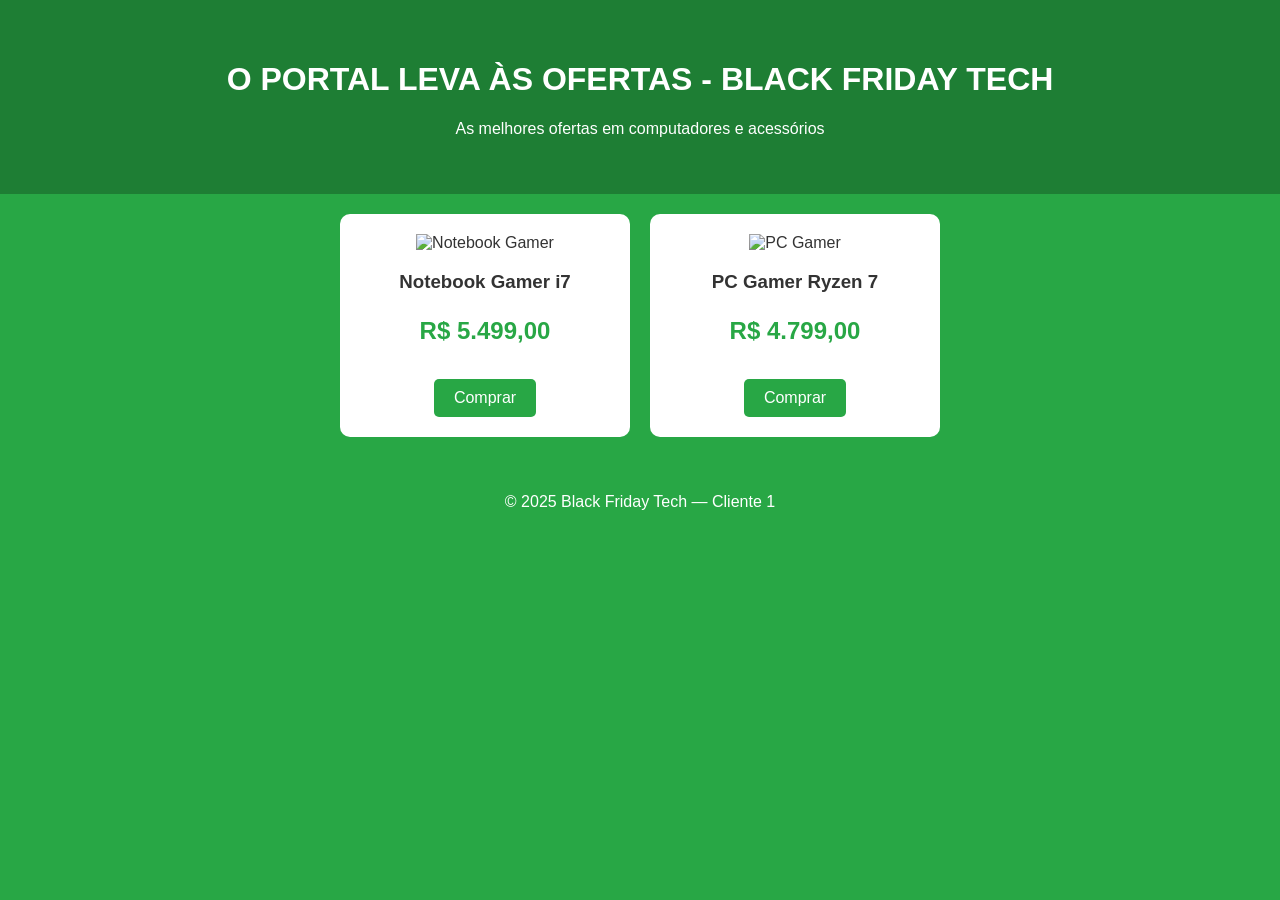
==== ASA-Projeto_final-proxy_cliente1/isp/clientes/cliente1/portal/index.html @ 96c9d320 "Add files via upload" ====
<!DOCTYPE html>
<html lang="pt-BR">
<head>
    <meta charset="UTF-8">
    <meta name="viewport" content="width=device-width, initial-scale=1.0">
    <title>PORTAL CLIENTE 1</title>
    <style>
        /* Estilos rápidos direto no HTML */
        body {
            background-color: #28a745; /* VERDE que você pediu */
            color: white;
            font-family: Arial, sans-serif;
            margin: 0;
            padding: 0;
        }
        header {
            background-color: #1e7e34; /* Verde mais escuro para o topo */
            padding: 40px;
            text-align: center;
        }
        .container {
            max-width: 1200px;
            margin: 20px auto;
            display: flex;
            flex-wrap: wrap;
            justify-content: center;
            gap: 20px;
        }
        .product-card {
            background-color: white;
            color: #333;
            padding: 20px;
            border-radius: 10px;
            width: 250px;
            text-align: center;
        }
        .product-card img {
            width: 100%;
            height: 150px;
            object-fit: contain;
        }
        .price {
            color: #28a745;
            font-size: 1.5rem;
            font-weight: bold;
        }
        .buy-btn {
            display: inline-block;
            background-color: #28a745;
            color: white;
            padding: 10px 20px;
            text-decoration: none;
            border-radius: 5px;
            margin-top: 10px;
        }
    </style>
</head>
<body>

<header>
    <h1>O PORTAL LEVA ÀS OFERTAS - BLACK FRIDAY TECH</h1>
    <p>As melhores ofertas em computadores e acessórios</p>
</header>

<main class="container">
    <div class="product-card">
        <img src="assets/images/notebookgamer.jpg" alt="Notebook Gamer">
        <h3>Notebook Gamer i7</h3>
        <p class="price">R$ 5.499,00</p>
        <a href="#" class="buy-btn">Comprar</a>
    </div>

    <div class="product-card">
        <img src="assets/images/pc-gamer.png" alt="PC Gamer">
        <h3>PC Gamer Ryzen 7</h3>
        <p class="price">R$ 4.799,00</p>
        <a href="#" class="buy-btn">Comprar</a>
    </div>
</main>

<footer style="text-align: center; padding: 20px;">
    <p>© 2025 Black Friday Tech — Cliente 1</p>
</footer>

</body>
</html>
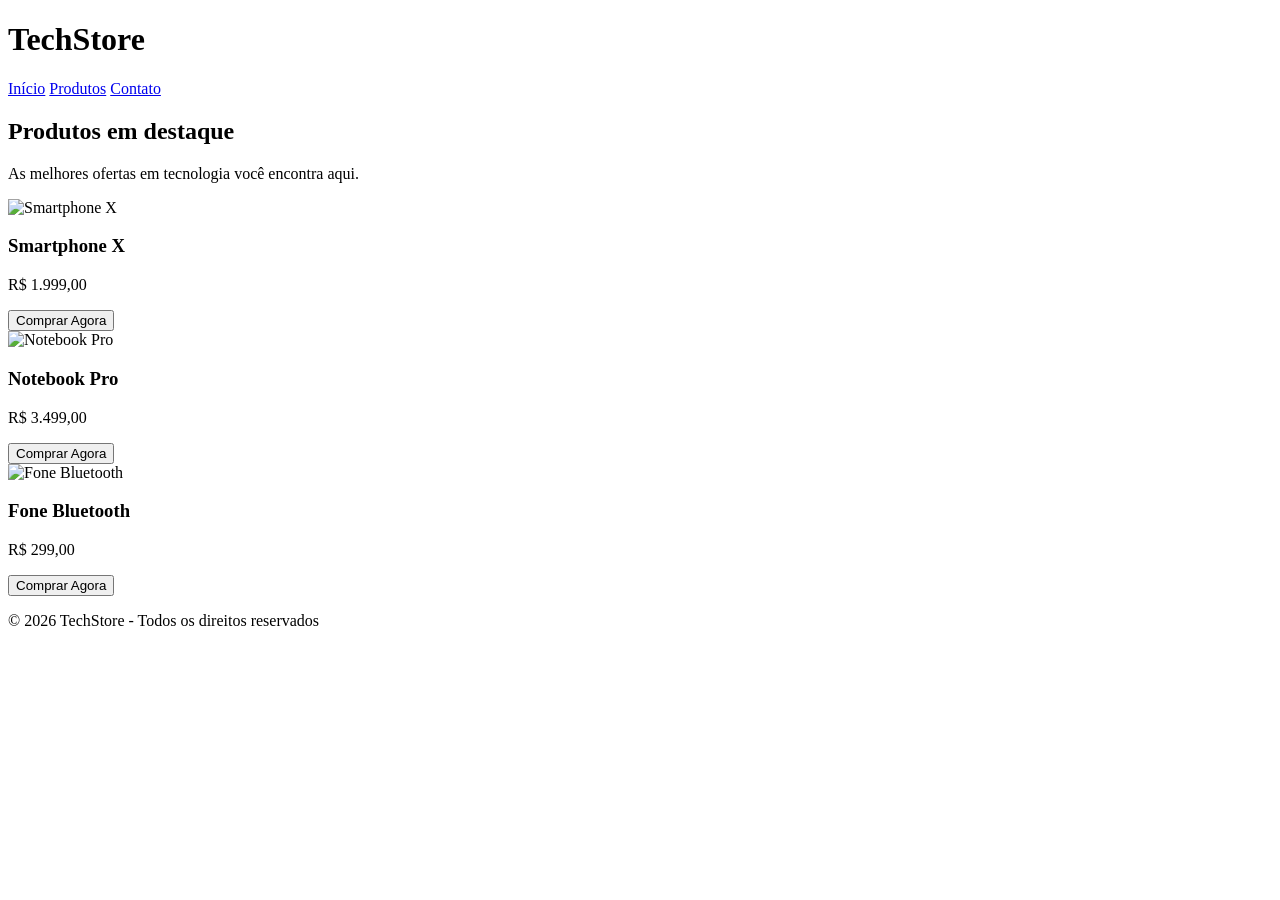
==== commit 82c8d6df: "Add files via upload" ====
--- a/ASA-Projeto_final-proxy_cliente1/isp/clientes/cliente1/portal/index.html
+++ b/ASA-Projeto_final-proxy_cliente1/isp/clientes/cliente1/portal/index.html
@@ -3,84 +3,62 @@
 <head>
     <meta charset="UTF-8">
     <meta name="viewport" content="width=device-width, initial-scale=1.0">
-    <title>PORTAL CLIENTE 1</title>
-    <style>
-        /* Estilos rápidos direto no HTML */
-        body {
-            background-color: #28a745; /* VERDE que você pediu */
-            color: white;
-            font-family: Arial, sans-serif;
-            margin: 0;
-            padding: 0;
-        }
-        header {
-            background-color: #1e7e34; /* Verde mais escuro para o topo */
-            padding: 40px;
-            text-align: center;
-        }
-        .container {
-            max-width: 1200px;
-            margin: 20px auto;
-            display: flex;
-            flex-wrap: wrap;
-            justify-content: center;
-            gap: 20px;
-        }
-        .product-card {
-            background-color: white;
-            color: #333;
-            padding: 20px;
-            border-radius: 10px;
-            width: 250px;
-            text-align: center;
-        }
-        .product-card img {
-            width: 100%;
-            height: 150px;
-            object-fit: contain;
-        }
-        .price {
-            color: #28a745;
-            font-size: 1.5rem;
-            font-weight: bold;
-        }
-        .buy-btn {
-            display: inline-block;
-            background-color: #28a745;
-            color: white;
-            padding: 10px 20px;
-            text-decoration: none;
-            border-radius: 5px;
-            margin-top: 10px;
-        }
-    </style>
+    <title>TechStore - Eletrônicos</title>
+    <link href="https://fonts.googleapis.com/css2?family=Poppins:wght@300;400;700&display=swap" rel="stylesheet">
+    <link rel="stylesheet" href="style.css">
 </head>
 <body>
 
-<header>
-    <h1>O PORTAL LEVA ÀS OFERTAS - BLACK FRIDAY TECH</h1>
-    <p>As melhores ofertas em computadores e acessórios</p>
-</header>
+    <header>
+        <div class="container">
+            <h1>Tech<span>Store</span></h1>
+            <nav>
+                <a href="#">Início</a>
+                <a href="#">Produtos</a>
+                <a href="#">Contato</a>
+            </nav>
+        </div>
+    </header>
 
-<main class="container">
-    <div class="product-card">
-        <img src="assets/images/notebookgamer.jpg" alt="Notebook Gamer">
-        <h3>Notebook Gamer i7</h3>
-        <p class="price">R$ 5.499,00</p>
-        <a href="#" class="buy-btn">Comprar</a>
-    </div>
+    <main class="container">
+        <section class="hero">
+            <h2>Produtos em destaque</h2>
+            <p>As melhores ofertas em tecnologia você encontra aqui.</p>
+        </section>
 
-    <div class="product-card">
-        <img src="assets/images/pc-gamer.png" alt="PC Gamer">
-        <h3>PC Gamer Ryzen 7</h3>
-        <p class="price">R$ 4.799,00</p>
-        <a href="#" class="buy-btn">Comprar</a>
-    </div>
-</main>
+        <section class="produtos-grid">
+            <div class="produto-card">
+                <div class="img-container">
+                    <img src="https://via.placeholder.com/200x200/FF8C00/FFFFFF?text=Smartphone" alt="Smartphone X">
+                </div>
+                <h3>Smartphone X</h3>
+                <p class="preco">R$ 1.999,00</p>
+                <button class="btn-comprar">Comprar Agora</button>
+            </div>
 
-<footer style="text-align: center; padding: 20px;">
-    <p>© 2025 Black Friday Tech — Cliente 1</p>
-</footer>
+            <div class="produto-card">
+                <div class="img-container">
+                    <img src="https://via.placeholder.com/200x200/FF8C00/FFFFFF?text=Notebook" alt="Notebook Pro">
+                </div>
+                <h3>Notebook Pro</h3>
+                <p class="preco">R$ 3.499,00</p>
+                <button class="btn-comprar">Comprar Agora</button>
+            </div>
+
+            <div class="produto-card">
+                <div class="img-container">
+                    <img src="https://via.placeholder.com/200x200/FF8C00/FFFFFF?text=Fone" alt="Fone Bluetooth">
+                </div>
+                <h3>Fone Bluetooth</h3>
+                <p class="preco">R$ 299,00</p>
+                <button class="btn-comprar">Comprar Agora</button>
+            </div>
+        </section>
+    </main>
+
+    <footer>
+        <p>© 2026 TechStore - Todos os direitos reservados</p>
+    </footer>
 
 </body>
 </html>
